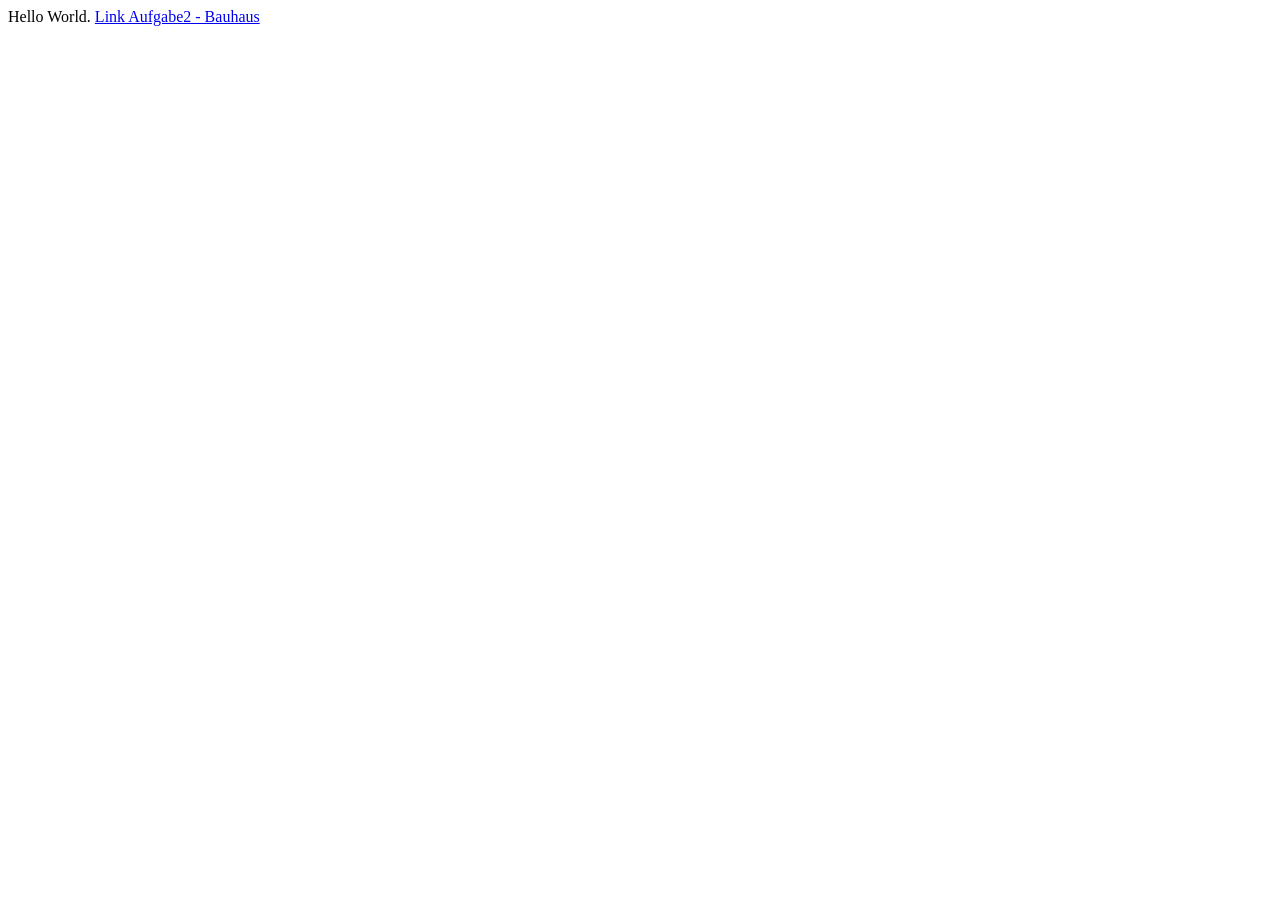
==== index.html @ af5196e3 "index.html angelegt" ====
<!DOCTYPE html>
<html lang="de">
<head>
    
    <title>Website Index</title>
    </head>
    <body>
        Hello World.
        <a href="02/b_bauhaus.html">Link Aufgabe2 - Bauhaus</a>
    </body>
    </html>
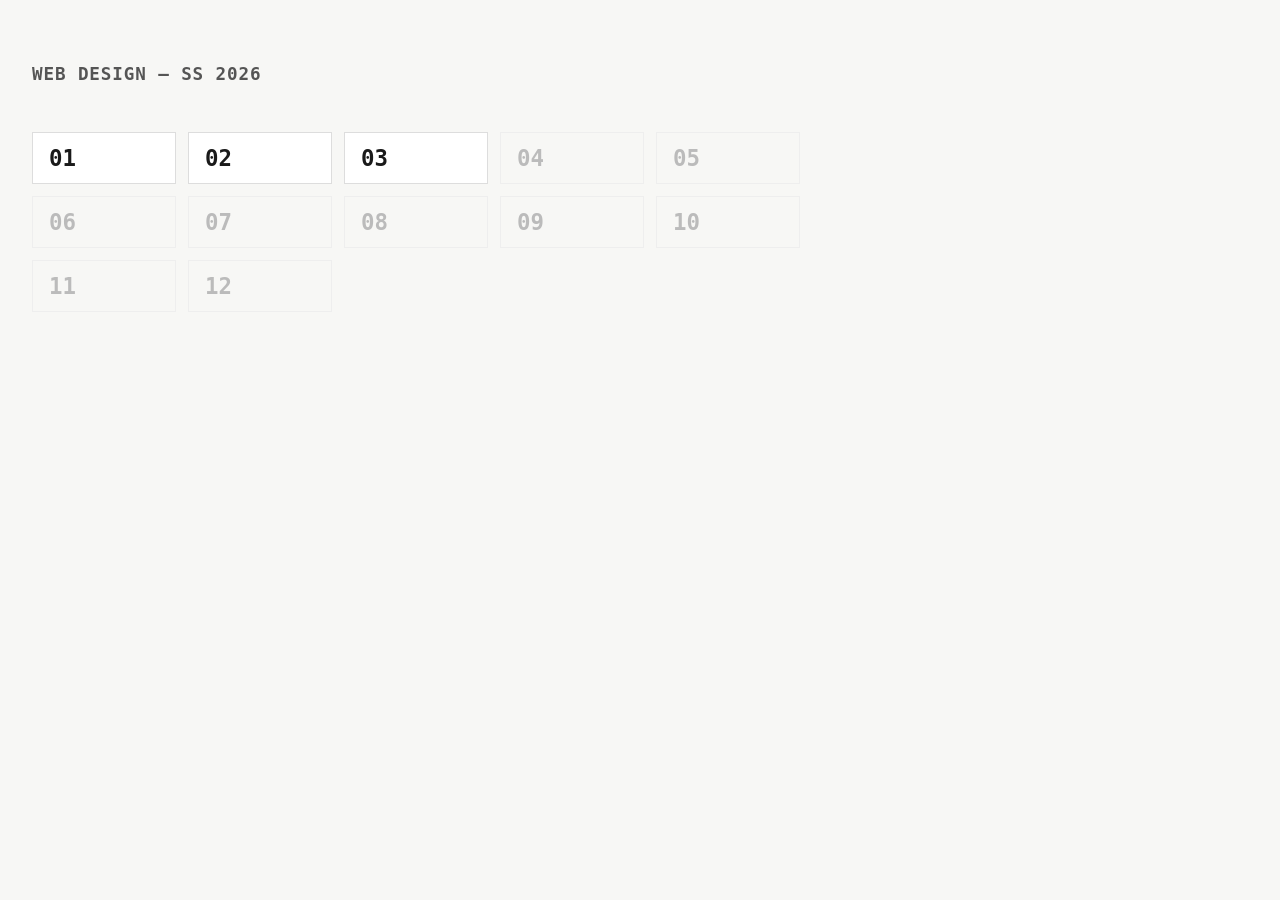
==== commit f401685b: "Merge branch 'manzanillo:main' into main" ====
--- a/index.html
+++ b/index.html
@@ -1,11 +1,82 @@
 <!DOCTYPE html>
-<html lang="de">
+<html lang="en">
 <head>
-    
-    <title>Website Index</title>
-    </head>
-    <body>
-        Hello World.
-        <a href="02/b_bauhaus.html">Link Aufgabe2 - Bauhaus</a>
-    </body>
-    </html>+  <meta charset="UTF-8">
+  <meta name="viewport" content="width=device-width, initial-scale=1.0">
+  <title>Web Design SS 2026</title>
+  <style>
+    *, *::before, *::after { box-sizing: border-box; margin: 0; padding: 0; }
+
+    body {
+      font-family: ui-monospace, 'Cascadia Code', 'Fira Mono', monospace;
+      background: #f7f7f5;
+      color: #1a1a1a;
+      min-height: 100vh;
+      padding: 4rem 2rem;
+    }
+
+    header {
+      margin-bottom: 3rem;
+    }
+
+    h1 {
+      font-size: 1.1rem;
+      font-weight: 600;
+      letter-spacing: 0.05em;
+      text-transform: uppercase;
+      color: #555;
+    }
+
+    ol {
+      list-style: none;
+      display: grid;
+      grid-template-columns: repeat(auto-fill, minmax(8rem, 1fr));
+      gap: 0.75rem;
+      max-width: 48rem;
+    }
+
+    li a, li span {
+      display: block;
+      padding: 0.75rem 1rem;
+      border: 1px solid #ddd;
+      text-decoration: none;
+      font-size: 1.4rem;
+      font-weight: 700;
+      color: #1a1a1a;
+      background: #fff;
+      transition: border-color 0.15s, background 0.15s;
+    }
+
+    li a:hover {
+      border-color: #999;
+      background: #f0f0ee;
+    }
+
+    li span {
+      color: #bbb;
+      border-color: #eee;
+      background: transparent;
+      cursor: default;
+    }
+  </style>
+</head>
+<body>
+  <header>
+    <h1>Web Design &mdash; SS 2026</h1>
+  </header>
+  <ol>
+    <li><a href="01/">01</a></li>
+    <li><a href="02/">02</a></li>
+    <li><a href="03/">03</a></li>
+    <li><span>04</span></li>
+    <li><span>05</span></li>
+    <li><span>06</span></li>
+    <li><span>07</span></li>
+    <li><span>08</span></li>
+    <li><span>09</span></li>
+    <li><span>10</span></li>
+    <li><span>11</span></li>
+    <li><span>12</span></li>
+  </ol>
+</body>
+</html>
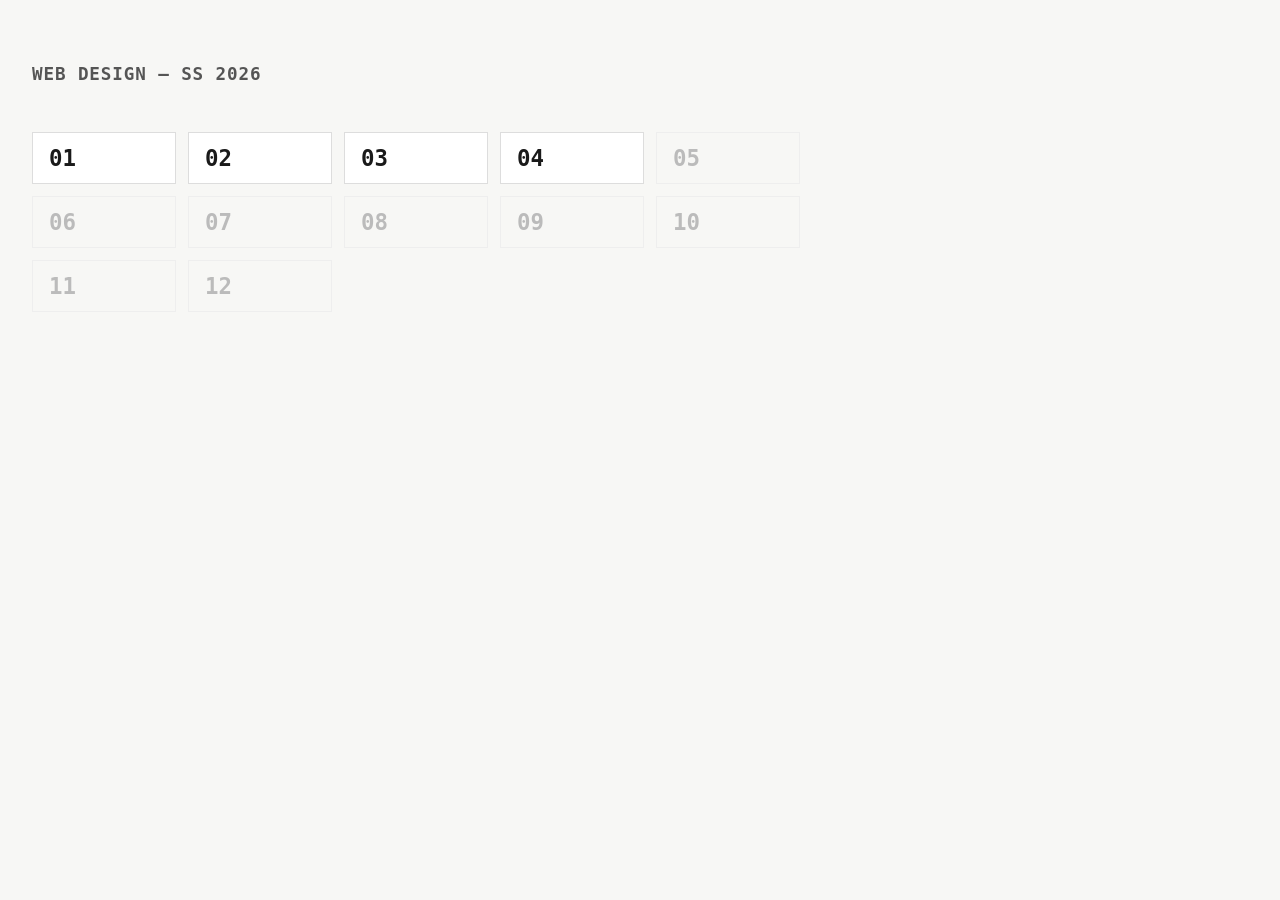
==== commit 2d48833f: "add 04" ====
--- a/index.html
+++ b/index.html
@@ -68,7 +68,7 @@
     <li><a href="01/">01</a></li>
     <li><a href="02/">02</a></li>
     <li><a href="03/">03</a></li>
-    <li><span>04</span></li>
+    <li><a href="04/">04</a></li>
     <li><span>05</span></li>
     <li><span>06</span></li>
     <li><span>07</span></li>
